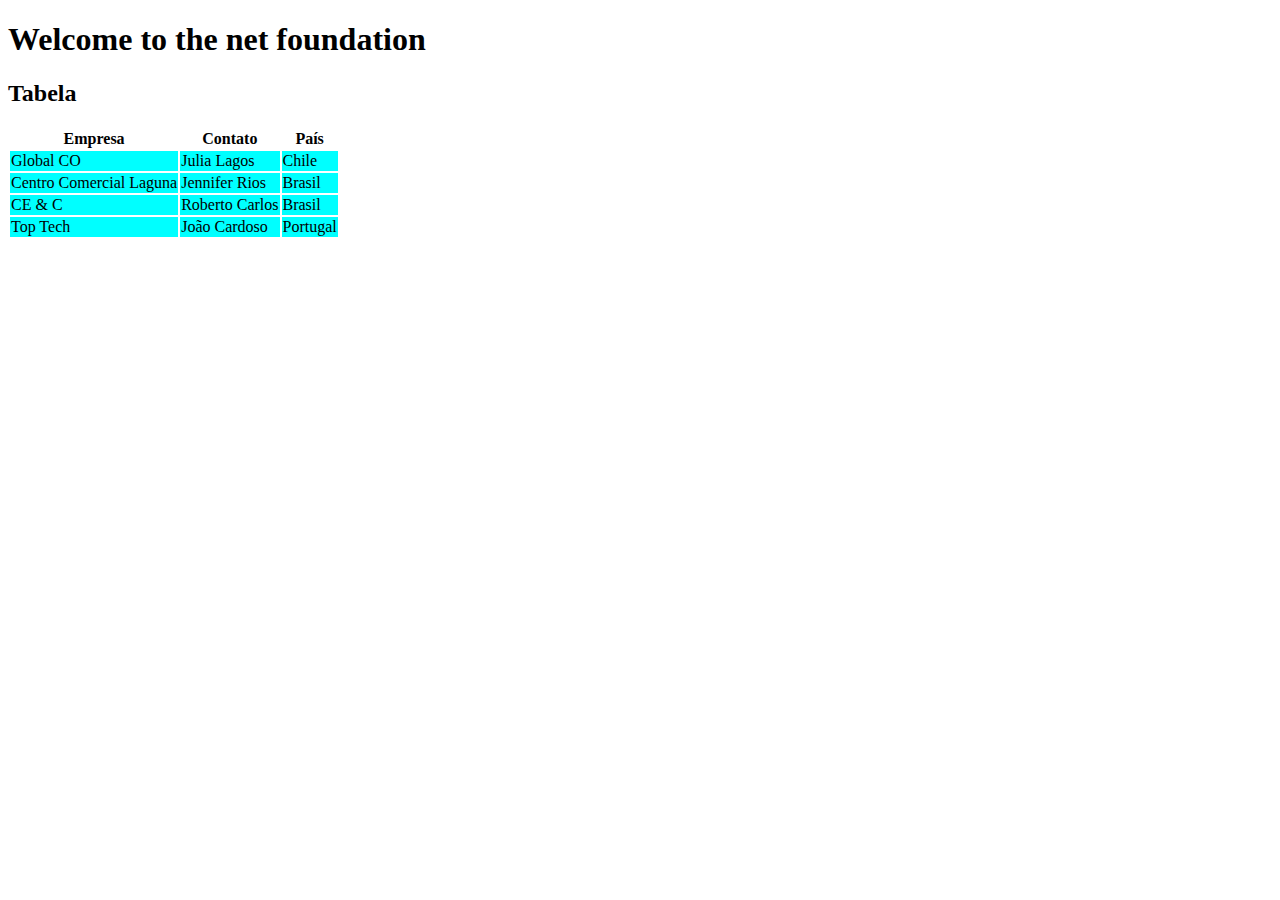
==== css/seletores/index.html @ 68da9355 "create index.html and styles.css" ====
<!DOCTYPE html>
<html lang="pt-br">
<head>
    <meta charset="UTF-8">
    <meta name="viewport" content="width=device-width, initial-scale=1.0">
    <link rel="stylesheet" href="styles.css">
    <title>Aula CSS</title>
</head>
<body>
    <div class="bg"></div>
    <main>
        <h1>Welcome to the net foundation</h1>
        <h2>Tabela</h2>

        <table id="companies-table" class="company-tb">
            <tr>
                <th>Empresa</th>
                <th>Contato</th>
                <th>País</th>
            </tr>
            <tr data-company="GCO">
                <td>Global CO</td>
                <td>Julia Lagos</td>
                <td>Chile</td>
            </tr>
            <tr data-company="CCL">
                <td>Centro Comercial Laguna</td>
                <td>Jennifer Rios</td>
                <td>Brasil</td>
            </tr>
            <tr data-company="CEC">
                <td>CE & C</td>
                <td>Roberto Carlos</td>
                <td>Brasil</td>
            </tr>

            <tr data-company="Top Tech">
                <td>Top Tech</td>
                <td>João Cardoso</td>
                <td>Portugal</td>
            </tr>
        </table>
    </main>
</body>
</html>
---- css/seletores/styles.css ----
#companies-table {
    /* display: none; */
}

[data-company]{
    background-color: aqua;
}

@media screen and (min-width:1000px) {
    
}

@media print{
    .bg {
        display: none;
    }
}
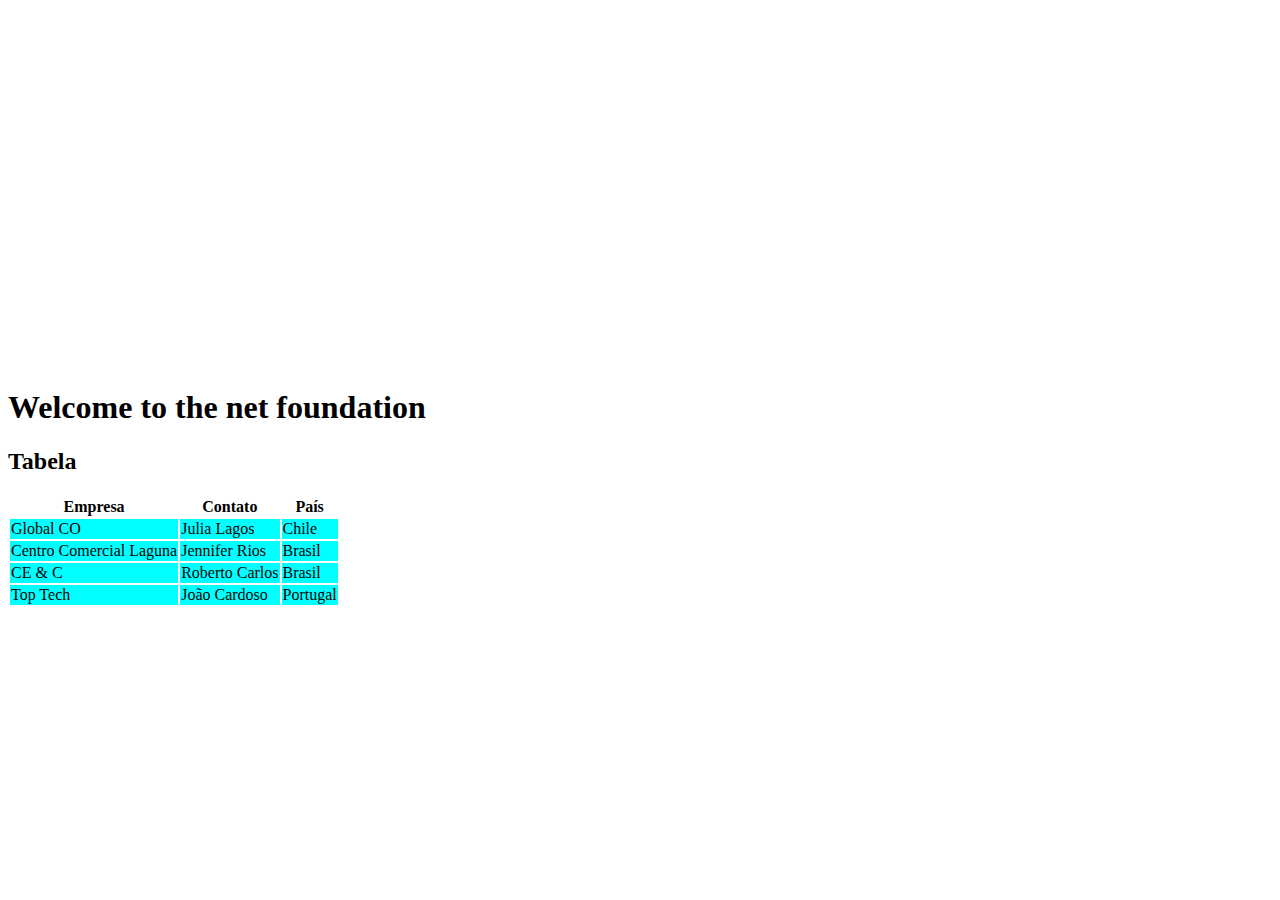
==== commit e7168cf2: "media screens" ====
--- a/css/seletores/index.html
+++ b/css/seletores/index.html
@@ -7,7 +7,9 @@
     <title>Aula CSS</title>
 </head>
 <body>
-    <div class="bg"></div>
+    <div class="bg">
+        <img src="https://images.unsplash.com/photo-1519389950473-47ba0277781c?w=500&auto=format&fit=crop&q=60&ixlib=rb-4.0.3&ixid=M3wxMjA3fDB8MHxzZWFyY2h8N3x8dGVjaG5vbG9neXxlbnwwfHwwfHx8MA%3D%3D" alt="">
+    </div>
     <main>
         <h1>Welcome to the net foundation</h1>
         <h2>Tabela</h2>
--- a/css/seletores/styles.css
+++ b/css/seletores/styles.css
@@ -7,9 +7,24 @@
 }
 
 @media screen and (min-width:1000px) {
-    
+    .bg {
+        height: 40vh;
+    }
 }
 
+@media screen and (min-width:768px) and (max-width:999px){
+    .bg {
+        height: 80vh;
+    }
+}
+@media screen and (max-width:767x){
+    table{
+        display: none;
+    }
+    h2{
+        color: red;
+    }
+}
 @media print{
     .bg {
         display: none;
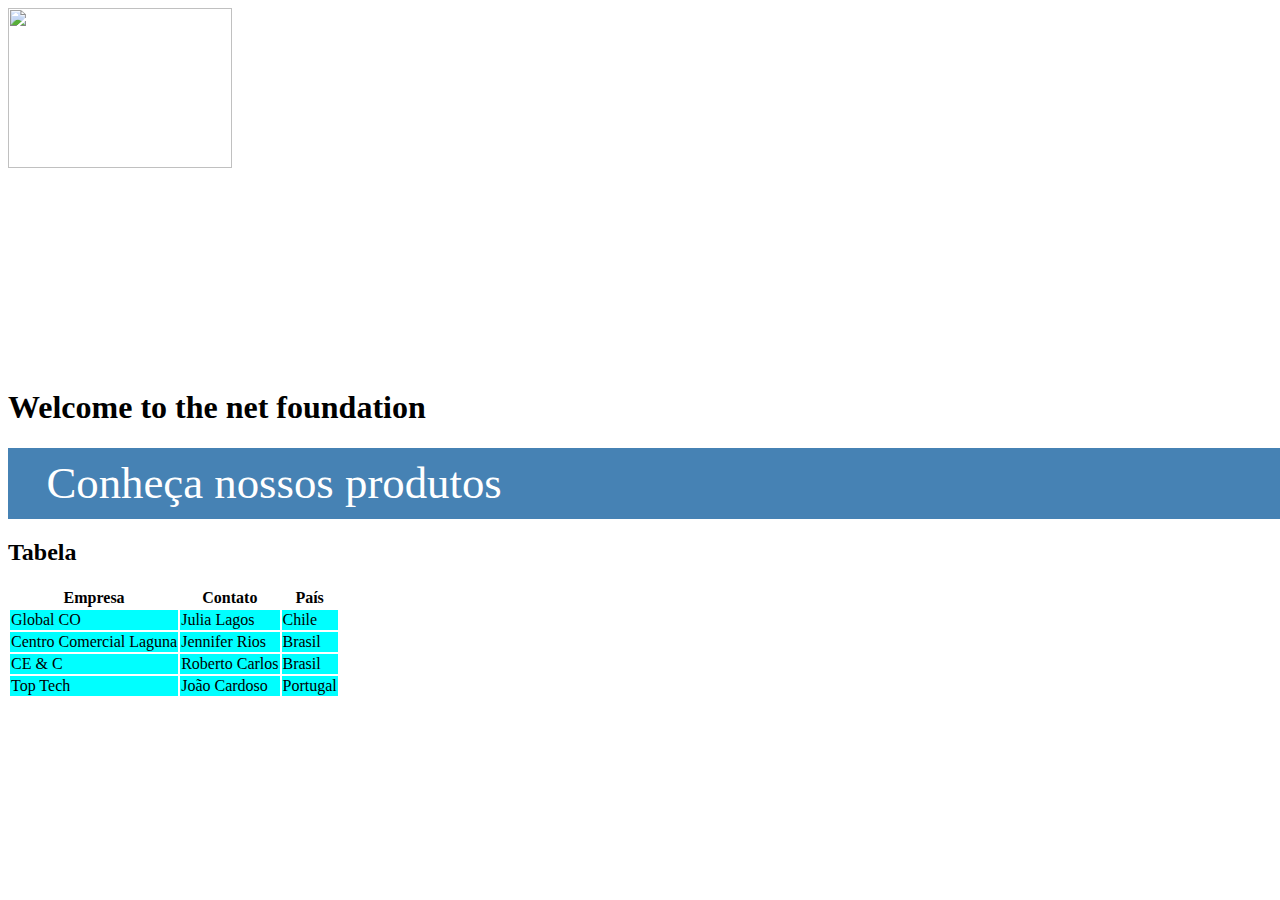
==== commit 86630bc2: "Animation" ====
--- a/css/seletores/index.html
+++ b/css/seletores/index.html
@@ -12,6 +12,7 @@
     </div>
     <main>
         <h1>Welcome to the net foundation</h1>
+        <a data-anchor="products" href="link-invalido">Conheça nossos produtos</a>
         <h2>Tabela</h2>
 
         <table id="companies-table" class="company-tb">
--- a/css/seletores/styles.css
+++ b/css/seletores/styles.css
@@ -1,9 +1,41 @@
+img {
+    clear: both;
+    height: 10rem;
+    width: 14rem;
+    object-fit: cover;
+}
+
+h1 {
+    /* display: none; */
+    /* visibility: hidden; */
+    /* opacity: 0; */
+}
+
+[data-anchor="products"]{
+    background-color: steelblue;
+    color:#fff;
+    border: none;
+    font-size: 2.8rem;
+    padding: 0.6rem 2.4rem;
+    cursor: pointer;
+    width: 100%;
+    text-decoration: none;
+
+    display: inline-block;
+
+    /* transform: scale(1.2) rotate(30deg) translateY(10rem); */
+    /* opacity: 0;
+    display: none;
+    visibility: hidden; */
+}
+
 #companies-table {
     /* display: none; */
 }
 
 [data-company]{
     background-color: aqua;
+   
 }
 
 @media screen and (min-width:1000px) {
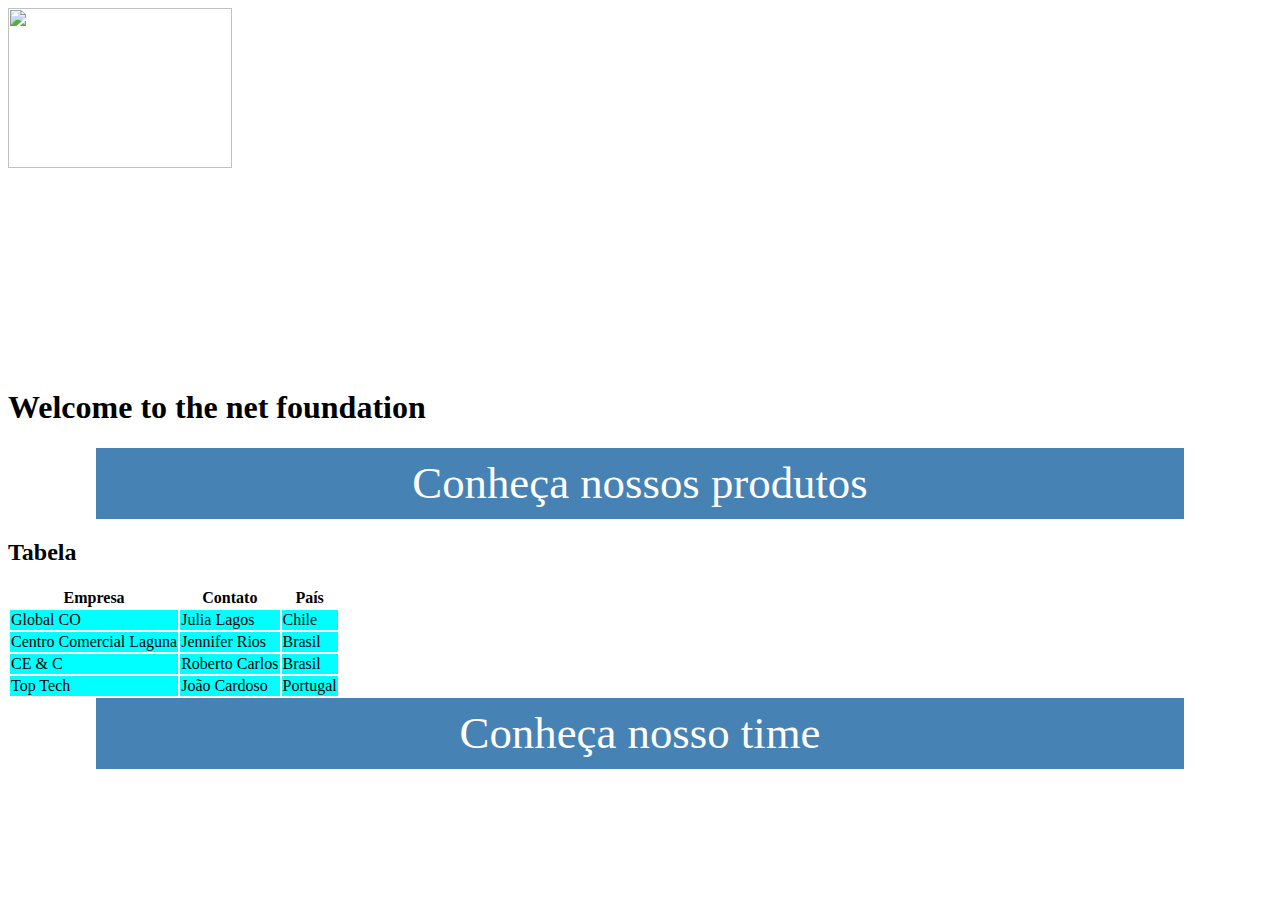
==== commit 259fa7cc: "Anchor buttons" ====
--- a/css/seletores/index.html
+++ b/css/seletores/index.html
@@ -43,6 +43,8 @@
                 <td>Portugal</td>
             </tr>
         </table>
+
+        <a data-anchor="team" href="link-invalido">Conheça nosso time</a>
     </main>
 </body>
 </html>--- a/css/seletores/styles.css
+++ b/css/seletores/styles.css
@@ -11,17 +11,22 @@
     /* opacity: 0; */
 }
 
-[data-anchor="products"]{
+a{
     background-color: steelblue;
     color:#fff;
     border: none;
     font-size: 2.8rem;
     padding: 0.6rem 2.4rem;
     cursor: pointer;
-    width: 100%;
+    margin: auto;
+    width: 80%;
+    text-align: center;
     text-decoration: none;
-
-    display: inline-block;
+    transition: all .2s ease-in-out, background-color 1s ease-in-out;
+    
+    display: block;
+}
+[data-anchor="products"]{
 
     /* transform: scale(1.2) rotate(30deg) translateY(10rem); */
     /* opacity: 0;
@@ -29,6 +34,11 @@
     visibility: hidden; */
 }
 
+[data-anchor="products"]:hover{
+    background-color:aqua ;
+    color: #fff;
+    transform: scale(1.2);
+}
 #companies-table {
     /* display: none; */
 }
